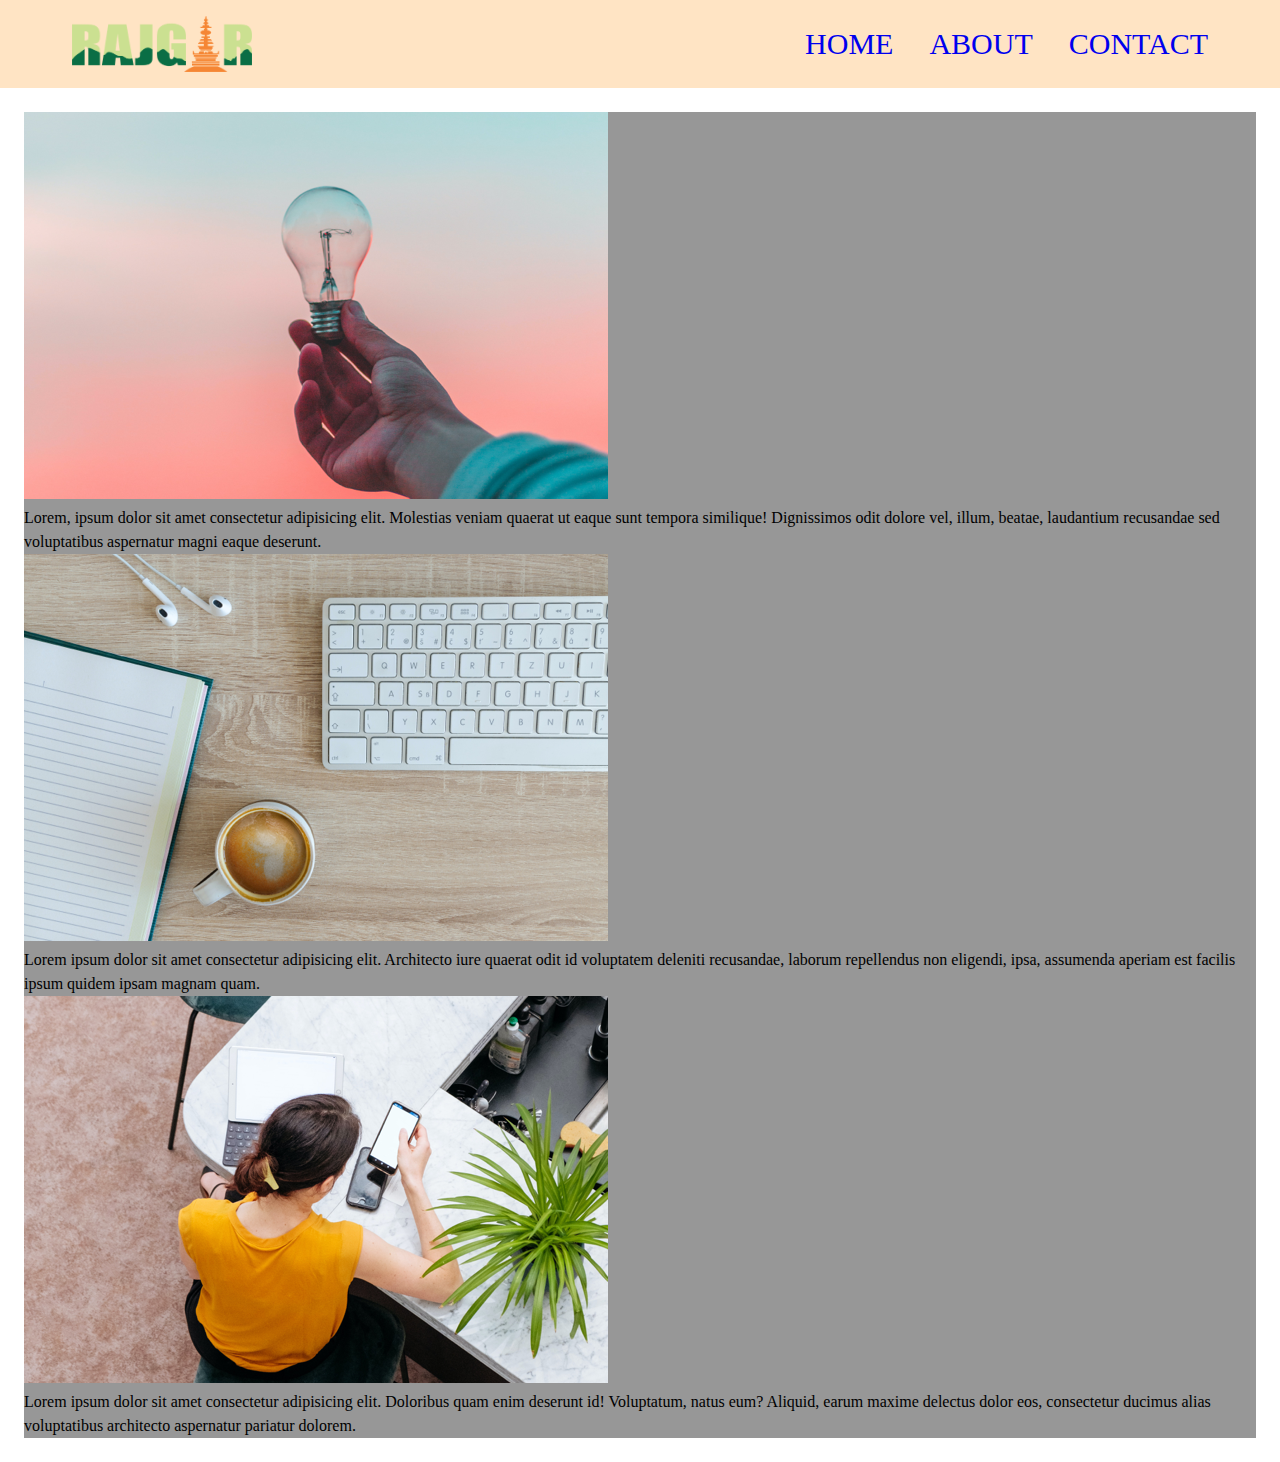
==== block-BHaaba/index.html @ f9c38478 "finish" ====
<!-- ### Exercise 2

1. Create a simple page having a header, main content, and a footer.

2. Inside the header keep the brand name to the left and all the navigation to the right.

3. Inside the main content crate three columns. In each column take one image and a paragraph below the image.
4. Using float is necessary. -->

<!DOCTYPE html>
<html lang="en">
<head>
    <meta charset="UTF-8">
    <meta http-equiv="X-UA-Compatible" content="IE=edge">
    <meta name="viewport" content="width=device-width, initial-scale=1.0">
    <title>Positioning content | block2</title>
    <link rel="stylesheet" href="style.css">
</head>
<body>
    <header class="header">
        <div class="container">
            <a class="brand" href="">
                <img src="assets/media/rajgirlogp.png" alt="brand logo">
            </a>
            <nav class="nav">
                <a href="#">Home</a>
                <a href="#">About</a>
                <a href="#">Contact</a>
            </nav>
        </div>
    </header>
    <main>
        <section class="main-box">
            <div class="columm1">
                <img class="img1" src="assets/media/pic01.png" alt="pic1">
                <p>Lorem, ipsum dolor sit amet consectetur adipisicing elit. Molestias veniam quaerat ut eaque sunt tempora similique! Dignissimos odit dolore vel, illum, beatae, laudantium recusandae sed voluptatibus aspernatur magni eaque deserunt.</p> 
            </div>
            <div>
              <img class="img2" src="assets/media/pic02.png" alt="pic2">
              <p>Lorem ipsum dolor sit amet consectetur adipisicing elit. Architecto iure quaerat odit id voluptatem deleniti recusandae, laborum repellendus non eligendi, ipsa, assumenda aperiam est facilis ipsum quidem ipsam magnam quam.</p>
            </div>
            <div class="columm3">
                <img class="img3" src="assets/media/pic03.png" alt="pic3">
                <p>Lorem ipsum dolor sit amet consectetur adipisicing elit. Doloribus quam enim deserunt id! Voluptatum, natus eum? Aliquid, earum maxime delectus dolor eos, consectetur ducimus alias voluptatibus architecto aspernatur pariatur dolorem.</p>
            </div>

        </section>
    </main>
---- block-BHaaba/style.css ----
/* CSS reset */
body,div,dl,dt,dd,ul,ol,li,h1,h2,h3,h4,h5,h6,pre,form,fieldset,input,textarea,p,blockquote,th,td { 
    margin:0;
    padding:0;
}
html,body {
    margin:0;
    padding:0;
}
table {
    border-collapse:collapse;
    border-spacing:0;
}
fieldset,img { 
    border:0;
}
input{
    border:1px solid #b0b0b0;
    padding:3px 5px 4px;
    color:#979797;
    width:190px;
}
address,caption,cite,code,dfn,th,var {
    font-style:normal;
    font-weight:normal;
}
ol,ul {
    list-style:none;
}
caption,th {
    text-align:left;
}
h1,h2,h3,h4,h5,h6 {
    font-size:100%;
    font-weight:normal;
}
q:before,q:after {
    content:'';
}
abbr,acronym { border:0;
}
/* custom styles */
*, *::before, *::after{
    box-sizing: border-box;
}
body{
    font-size: 16px;
    line-height: 1.5;
}
.container {
    max-width: 1200px;
    margin: 0 auto;
    padding: 0 32px;
}
/* Header */
.header{
    font-size: 0;
    background-color: bisque;
    padding: 16px;
}
.brand img {
    width: 180px;
}
.brand, .nav {
    display: inline-block;
    vertical-align: middle;
    
}
.nav{
    width: calc(100% - 180px);
    font-size: 24px;
    text-align: right;
}
.nav a {
    font-size: 30px;
    text-decoration: none;
    text-transform: uppercase;
    margin-left: 30px;
}
/* main */
.main-box {
    background-color: #979797;
    margin: 24px;
}
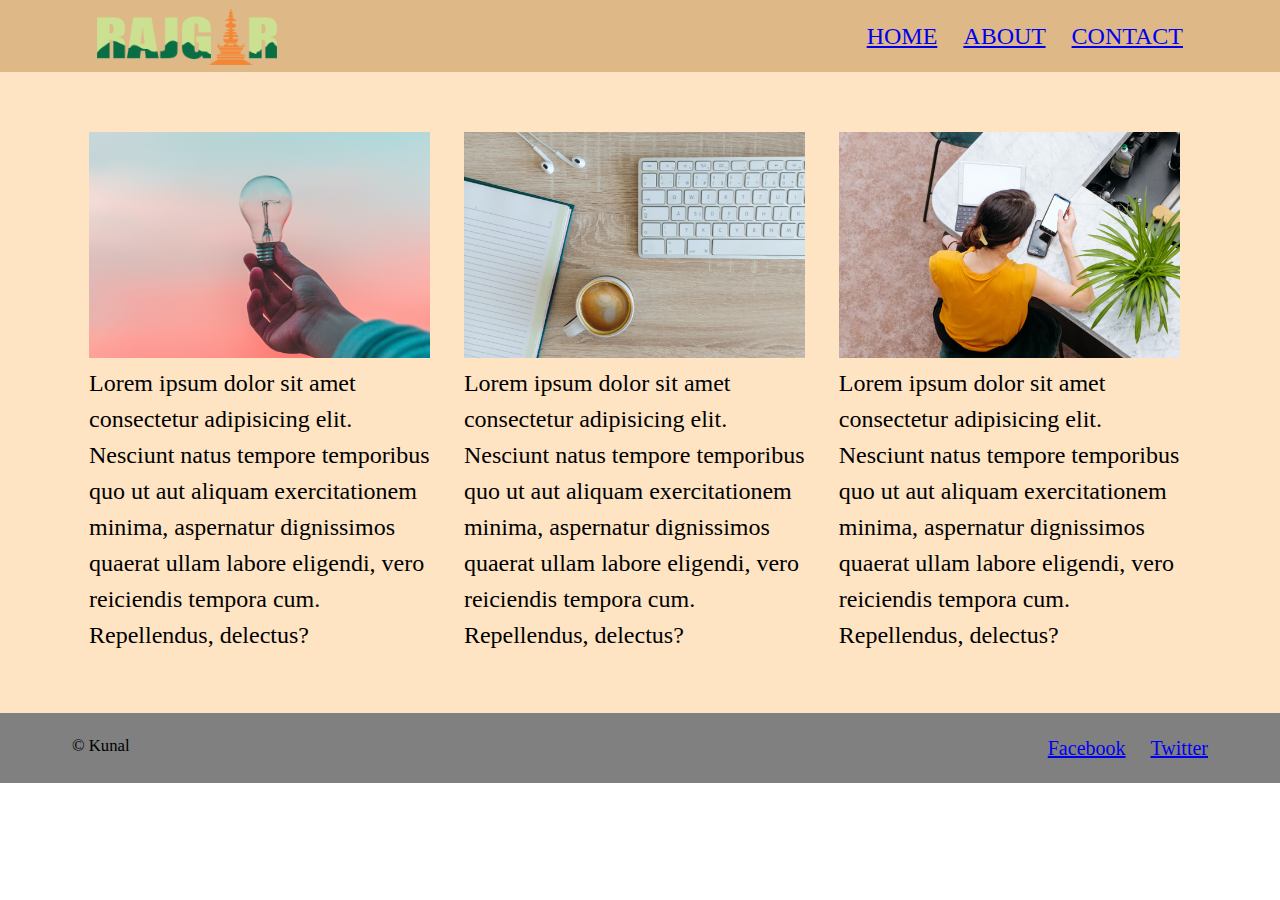
==== commit 329c42b3: "finish" ====
--- a/block-BHaaba/index.html
+++ b/block-BHaaba/index.html
@@ -18,7 +18,7 @@
 </head>
 <body>
     <header class="header">
-        <div class="container">
+        <div class="container clearfix">
             <a class="brand" href="">
                 <img src="assets/media/rajgirlogp.png" alt="brand logo">
             </a>
@@ -30,19 +30,30 @@
         </div>
     </header>
     <main>
-        <section class="main-box">
-            <div class="columm1">
-                <img class="img1" src="assets/media/pic01.png" alt="pic1">
-                <p>Lorem, ipsum dolor sit amet consectetur adipisicing elit. Molestias veniam quaerat ut eaque sunt tempora similique! Dignissimos odit dolore vel, illum, beatae, laudantium recusandae sed voluptatibus aspernatur magni eaque deserunt.</p> 
+        <section class="section">
+            <div class="container clearfix">
+                <article class="col">
+                    <img class="article-img" src="assets/media/pic01.png" alt="pic1">
+                    <p>Lorem ipsum dolor sit amet consectetur adipisicing elit. Nesciunt natus tempore temporibus quo ut aut aliquam exercitationem minima, aspernatur dignissimos quaerat ullam labore eligendi, vero reiciendis tempora cum. Repellendus, delectus?</p>
+                </article>
+                <article class="col">
+                    <img class="article-img" src="assets/media/pic02.png" alt="pic1">
+                    <p>Lorem ipsum dolor sit amet consectetur adipisicing elit. Nesciunt natus tempore temporibus quo ut aut aliquam exercitationem minima, aspernatur dignissimos quaerat ullam labore eligendi, vero reiciendis tempora cum. Repellendus, delectus?</p>
+                </article>
+                <article class="col">
+                    <img class="article-img" src="assets/media/pic03.png" alt="pic1">
+                    <p>Lorem ipsum dolor sit amet consectetur adipisicing elit. Nesciunt natus tempore temporibus quo ut aut aliquam exercitationem minima, aspernatur dignissimos quaerat ullam labore eligendi, vero reiciendis tempora cum. Repellendus, delectus?</p>
+                </article>
             </div>
-            <div>
-              <img class="img2" src="assets/media/pic02.png" alt="pic2">
-              <p>Lorem ipsum dolor sit amet consectetur adipisicing elit. Architecto iure quaerat odit id voluptatem deleniti recusandae, laborum repellendus non eligendi, ipsa, assumenda aperiam est facilis ipsum quidem ipsam magnam quam.</p>
-            </div>
-            <div class="columm3">
-                <img class="img3" src="assets/media/pic03.png" alt="pic3">
-                <p>Lorem ipsum dolor sit amet consectetur adipisicing elit. Doloribus quam enim deserunt id! Voluptatum, natus eum? Aliquid, earum maxime delectus dolor eos, consectetur ducimus alias voluptatibus architecto aspernatur pariatur dolorem.</p>
-            </div>
-
         </section>
-    </main>+    </main>
+    <footer class="footer">
+        <div class="container clearfix">
+            <small> &copy; Kunal</small>
+            <nav>
+                <a href="#">Facebook</a>
+                <a href="#">Twitter</a>
+            </nav>
+        </div>
+    </footer>
+</html>--- a/block-BHaaba/style.css
+++ b/block-BHaaba/style.css
@@ -40,46 +40,86 @@
 abbr,acronym { border:0;
 }
 /* custom styles */
-*, *::before, *::after{
+*,
+*::before,
+*::after {
     box-sizing: border-box;
 }
 body{
+    line-height: 1.5;
     font-size: 16px;
-    line-height: 1.5;
 }
 .container {
     max-width: 1200px;
     margin: 0 auto;
     padding: 0 32px;
 }
-/* Header */
-.header{
-    font-size: 0;
-    background-color: bisque;
-    padding: 16px;
+/* header */
+
+.header {
+    background-color: burlywood;
+    height: 72px;
+    line-height: 72px;
+    
+}
+.brand img{
+    width: 180px;
+}
+.brand {
+ float: left;
 }
 .brand img {
-    width: 180px;
+    vertical-align: middle;
+    margin-left: 25px;
 }
-.brand, .nav {
-    display: inline-block;
-    vertical-align: middle;
-    
+.nav {
+    float: right;
+    margin-right: 25px;
+    font-size: 24px;
+    text-transform: uppercase;
 }
-.nav{
-    width: calc(100% - 180px);
-    font-size: 24px;
-    text-align: right;
+.nav a{
+    margin-left: 20px;
 }
-.nav a {
-    font-size: 30px;
-    text-decoration: none;
-    text-transform: uppercase;
-    margin-left: 30px;
+/* clearfix */
+.clearfix::before, .clearfix::after {
+    content: "";
+    display: table;
 }
-/* main */
-.main-box {
-    background-color: #979797;
-    margin: 24px;
+.clearfix::after {
+    clear: both;
 }
 
+/* article*/
+.section {
+    padding: 60px 0;
+    background-color: bisque;
+}
+.article-img {
+    width: 100%; 
+    object-fit: cover;
+}
+.col {
+    float: left;
+    width: 30%;
+    margin: 0 1.5%;
+}
+p{
+    font-size: 24px;
+    line-height: 1.5;
+}
+/* footer */
+.footer {
+    background-color: gray;
+    padding: 20px 0;
+    font-size: 20px;
+}
+.footer small {
+    float: left; 
+}
+.footer nav {
+    float: right;
+}
+.footer a{
+    margin-left: 20px;
+}